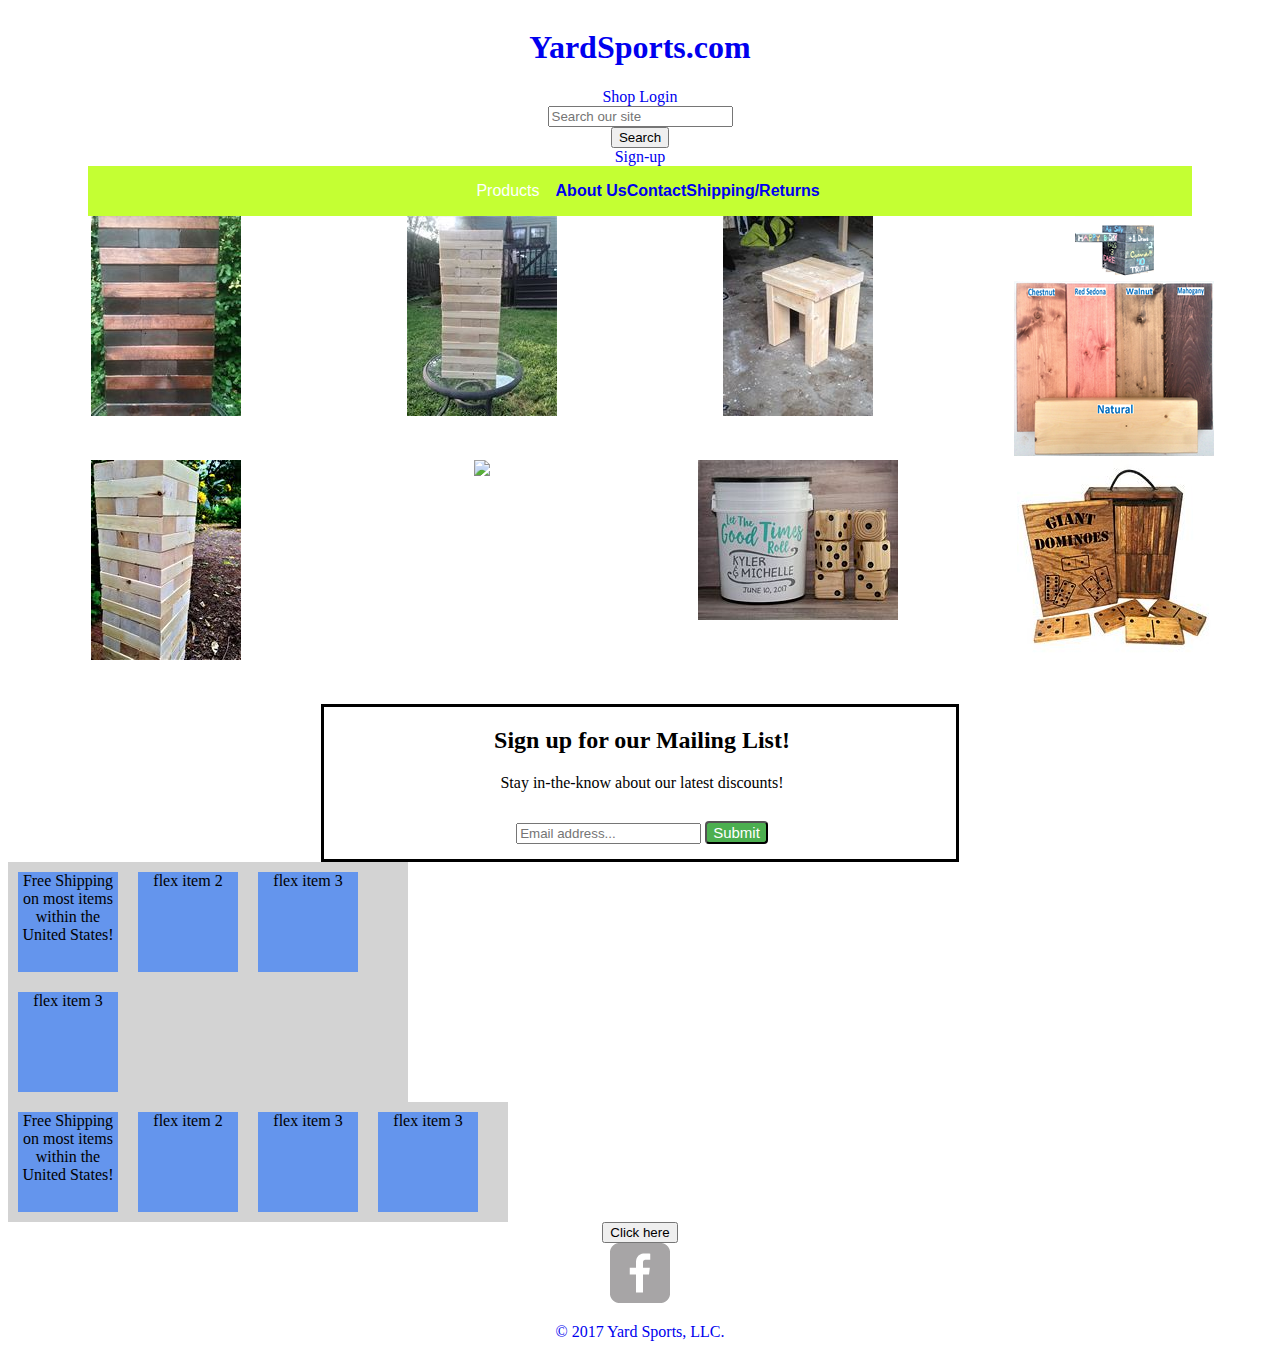
==== index.html @ b40b0f69 "first commit" ====
<!DOCTYPE html>
<html>
<head>
  <meta charset="utf-8">
  <link rel="" href="css/normalize.css">
  <link href="https://fonts.googleapis.com/css?family=Cairo:700|Roboto+Condensed" rel="stylesheet">
  <link rel="stylesheet" href="css/main.css">
  <title>Yard Sports, LLC Home</title>
  </head>

<body>
    <header class="main-header">
    <h1 class="main"><a href="index.html">YardSports.com</a></h1>
    <div class="login"><a href="login2.html">Shop Login</a></div>
    <input type="search" id="mySearch" placeholder="Search our site">
    <button onclick="myFunction()">Search</button>
    <a class="sign-in" href="signup.html">Sign-up</a>
      <ul class="selected">
        <li>
                    <div class="dropdown">
              <a href="products.html"><button onclick="myFunction()" class="dropbtn">Products</button></a>
              <div id="myDropdown" class="dropdown-content">
                <a href="products.html">Mega Stack</a>
                <a href="products.html">Giant Mega Stack</a>
                <a href="products.html">Yard Golf</a>
              </div>
            </div>
        </li>
        <li><a href="about yard sports.html">About Us</a></li>
        <li><a href="contact yard sports.html">Contact</a></li>
        <li><a href="shipping and returns.html">Shipping/Returns</a></li>
      </ul>
    </header>


    <div class="row">
      <div class="column">
        <img src="images/tn_img_7532.jpg" onclick="openModal();currentSlide(1)" class="hover-shadow">
      </div>
      <div class="column">
        <img src="images/tn_img_7356.jpg" onclick="openModal();currentSlide(2)" class="hover-shadow">
      </div>
      <div class="column">
        <img src="images/tn_stool 2.jpg" onclick="openModal();currentSlide(3)" class="hover-shadow">
      </div>
      <div class="column">
        <img src="images/tn_chalk cover photo.png" onclick="openModal();currentSlide(4)" class="hover-shadow">
      </div>
      <div class="column">
        <img src="images/tn_stain finishing.png" onclick="openModal();currentSlide(5)" class="hover-shadow">
      </div>
      <div class="column">
        <img src="images/tn_img_7648 test.jpg" onclick="openModal();currentSlide(6)" class="hover-shadow">
      </div>
      <div class="column">
        <img src="images/tn_img_6854.jpg" onclick="openModal();currentSlide(7)" class="hover-shadow">
      </div>
      <div class="column">
        <img src="images/tn_yardzee.jpg" onclick="openModal();currentSlide(8)" class="hover-shadow">
      </div>
      <div class="column">
        <img src="images/tn_dominos.jpg" onclick="openModal();currentSlide(9)" class="hover-shadow">
      </div>
    </div>

    <div id="myModal" class="modal">
      <span class="close cursor" onclick="closeModal()">&times;</span>
      <div class="modal-content">

        <div class="mySlides">
          <div class="numbertext">1 / 9</div>
          <img src="images/img_7532.jpg" style="width:28%">
        </div>

        <div class="mySlides">
          <div class="numbertext">2 / 9</div>
          <img src="images/img_7356.jpg" style="width:28%">
        </div>

        <div class="mySlides">
          <div class="numbertext">3 / 9</div>
          <img src="images/stool 2.jpg" style="width:28%">
        </div>

        <div class="mySlides">
          <div class="numbertext">4 / 9</div>
          <img src="images/chalk cover photo.png" style="width:28%">
        </div>

        <div class="mySlides">
          <div class="numbertext">5 / 9</div>
          <img src="images/stain finishing.png" style="width:28%">
        </div>
        <div class="mySlides">
          <div class="numbertext">6 / 9</div>
          <img src="images/img_7648 test.jpg" style="width:28%">
        </div>
        <div class="mySlides">
          <div class="numbertext">7 / 9</div>
          <img src="images/img_6854.jpg" style="width:28%">
        </div>
        <div class="mySlides">
          <div class="numbertext">8 / 9</div>
          <img src="images/yardzee.jpg" style="width:28%">
        </div>
        <div class="mySlides">
          <div class="numbertext">9 / 9</div>
          <img src="images/dominos.jpg" style="width:28%">
        </div>



        <a class="prev" onclick="plusSlides(-1)">&#10094;</a>
        <a class="next" onclick="plusSlides(1)">&#10095;</a>

        <div class="caption-container">
          <p id="caption"></p>
        </div>

        <div class="column">
          <img class="demo" src="images/tn_img_7532.jpg" onclick="currentSlide(1)" alt="Nature">
        </div>

        <div class="column">
          <img class="demo" src="images/tn_img_7356.jpg" onclick="currentSlide(2)" alt="Trolltunga">
        </div>

        <div class="column">
          <img class="demo" src="images/tn_stool 2.jpg" onclick="currentSlide(3)" alt="Mountains">
        </div>
        <div class="column">
          <img class="demo" src="images/tn_chalk cover photo.png" onclick="currentSlide(4)" alt="Trees">
        </div>
        <div class="column">
          <img class="demo" src="images/tn_stain finishing.png" onclick="currentSlide(5)" alt="bears">
        </div>
        <div class="column">
          <img class="demo" src="images/tn_img_7648 test.jpg" onclick="currentSlide(6)" alt="corn">
        </div>
        <div class="column">
          <img class="demo" src="images/tn_img_6854.jpg" onclick="currentSlide(7)" alt="apples">
        </div>
        <div class="column">
          <img class="demo" src="images/tn_yardzee.jpg" onclick="currentSlide(8)" alt="honey">
        </div>
        <div class="column">
          <img class="demo" src="images/tn_dominos.jpg" onclick="currentSlide(9)" alt="bees">
        </div>
      </div>
    </div>
  <div class="discount_window1">
    <div class="discount_window2">
			<h2 class="discount_title">Sign up for our Mailing List!</h2>
			<p>Stay in-the-know about our latest discounts!</p>
		</div>
    <div class="discount_window3">
			<input class="elist__input" id="elistEmailAddress" type="text" name="EMAIL" value="" placeholder="Email address...">
			<button type="submit" value="Subscribe" name="subscribe" class="discountbtn">Submit</button>
		</div>
  </div>

  <div class="flex-container">
  <div class="flex-item">Free Shipping on most items within the United States!</div>
  <div class="flex-item">flex item 2</div>
  <div class="flex-item">flex item 3</div>
    <div class="flex-item">flex item 3</div>
</div>
  <div class="flex-container1">
  <div class="flex-item">Free Shipping on most items within the United States!</div>
  <div class="flex-item1">flex item 2</div>
  <div class="flex-item1">flex item 3</div>
    <div class="flex-item1">flex item 3</div>
</div>

    <button type="submit" value="Subscribe" name="subscribe" class="freeshipbtn">Click here</button>

  </div>

    <script>
    function openModal() {
      document.getElementById('myModal').style.display = "block";
    }

    function closeModal() {
      document.getElementById('myModal').style.display = "none";
    }

    var slideIndex = 1;
    showSlides(slideIndex);

    function plusSlides(n) {
      showSlides(slideIndex += n);
    }

    function currentSlide(n) {
      showSlides(slideIndex = n);
    }

    function showSlides(n) {
      var i;
      var slides = document.getElementsByClassName("mySlides");
      var dots = document.getElementsByClassName("demo");
      var captionText = document.getElementById("caption");
      if (n > slides.length) {slideIndex = 1}
      if (n < 1) {slideIndex = slides.length}
      for (i = 0; i < slides.length; i++) {
        slides[i].style.display = "none";
      }
      for (i = 0; i < dots.length; i++) {
        dots[i].className = dots[i].className.replace(" active", "");
      }
      slides[slideIndex-1].style.display = "block";
      dots[slideIndex-1].className += " active";
      captionText.innerHTML = dots[slideIndex-1].alt;
    }
    </script>

    <script>
    function myFunction() {
    document.getElementById("myDropdown").classList.toggle("show");}
        window.onclick = function(event) {
      if (!event.target.matches('.dropbtn')) {

        var dropdowns = document.getElementsByClassName("dropdown-content");
        var i;
        for (i = 0; i < dropdowns.length; i++) {
          var openDropdown = dropdowns[i];
          if (openDropdown.classList.contains('show')) {
            openDropdown.classList.remove('show');
          }
        }
      }
    }
    </script>



<footer>
    <a href="https://www.facebook.com/Yard-Sports-LLC-348553545586575/"><img src="images/facebook-wrap.png" alt="facebook logo"></a>
    <a href="www.cnbc.com"><src="instagram picture must import into Image Folder">
    <p>&copy; 2017 Yard Sports, LLC.</p>
</body>
</footer>
</html>
---- css/main.css ----
/***Meta Data***/


/*************
Removing Underlines from all text
**************/
/*Adjusting Header Links*/

li, body, p {
  text-decoration: none;
  list-style: none;
  text-align: center;
}

/*Color of all links*/
a:link {
    text-decoration: none;
}

a:visited {
    text-decoration: none;
    color: red;
}

a:hover {
    color: white;
}



/*********Body Text***********/


/*Header Links*/


/* Dropdown Button */
.dropbtn {
    background-color: #c4ff33;
    color: white;
    padding: 16px;
    font-size: 16px;
    border: none;
    cursor: pointer;
}

/* The container <div> - needed to position the dropdown content */
.dropdown {
    position: relative;
    display: inline-block;
}

/* Dropdown Content (Hidden by Default) */
.dropdown-content {
    display: none;
    position: absolute;
    background-color: #f9f9f9;
    min-width: 160px;
    box-shadow: 0px 8px 16px 0px rgba(0,0,0,0.2);
    z-index: 1;
}

/* Links inside the dropdown */
.dropdown-content a {
    color: black;
    padding: 12px 16px;
    text-decoration: none;
    display: block;
}

/* Change color of dropdown links on hover */
.dropdown-content a:hover {background-color: #f1f1f1}

/* Show the dropdown menu on hover */
.dropdown:hover .dropdown-content {
    display: block;
}

/* Change the background color of the dropdown button when the dropdown content is shown */
.dropdown-content:hover .dropbtn {
    background-color: #c4ff33;
}

/*Nav Links*/
.selected {
  margin: 0 auto;
  background-color: #c4ff33;
  font-family: sans-serif;
  font-weight: 600;
  display: inline-block;
  padding: 0 15px;
  text-align: center;
  line-height: 40px;
}


/////////////////*Adjusting Pictures for Lightbox*////////////
.row > .column {
  padding: 0 8px;
}

.row:after {
  content: "";
  display: table;
  clear: both;
}

.column {
  float: left;
  width: 25%;
}

/* The Modal (background) */
.modal {
  display: none;
  position: fixed;
  z-index: 1;
  padding-top: 100px;
  left: 0;
  top: 0;
  width: 100%;
  height: 100%;
  overflow: auto;
  background-color: black;
}

/* Modal Content */
.modal-content {
  position: relative;
  background-color: #fefefe;
  margin: auto;
  padding: 0;
  width: 90%;
  max-width: 1200px;
}

/* The Close Button */
.close {
  color: white;
  position: absolute;
  top: 10px;
  right: 25px;
  font-size: 35px;
  font-weight: bold;
}

.close:hover,
.close:focus {
  color: #999;
  text-decoration: none;
  cursor: pointer;
}

.mySlides {
  display: none;
}

/* Next & previous buttons */
.prev,
.next {
  cursor: pointer;
  position: absolute;
  top: 50%;
  width: auto;
  padding: 16px;
  margin-top: -80px;
  color: white;
  font-weight: bold;
  font-size: 20px;
  transition: 0.6s ease;
  border-radius: 0 3px 3px 0;
  user-select: none;
  -webkit-user-select: none;
}

/* Position the "next button" to the right */
.next {
    position: absolute;
    left: 50;
    top: 50%;
    width: 100%;
    text-align: center;
    font-size: 18px;
  border-radius: 3px 0 0 3px;
}

/* Buttons: On hover, add a black background color with a little bit see-through */
.prev:hover,
.next:hover {
  background-color: rgba(0, 0, 0, 0.8);
}

/* Number text (1/9 etc) */
.numbertext {
  color: #black;
  font-size: 12px;
  padding: 8px 12px;
  position: absolute;
  top: 0;
}

.caption-container {
  text-align: center;
  background-color: black;
  padding: 2px 16px;
  color: white;
}

img.demo {
  opacity: 0.6;
}

.active,
.demo:hover {
  opacity: 1;
}

img.hover-shadow {
  transition: 0.3s
}

.hover-shadow:hover {
  box-shadow: 0 4px 8px 0 rgba(0, 0, 0, 0.2), 0 6px 20px 0 rgba(0, 0, 0, 0.19)
}


/*E-mail Discount Window*/
.discount_window2, .discount_window3 {
    float: none;
    display: inline-block;
    margin-right: -4px;
    vertical-align: middle;
}

.discount_window1 {
  border-style: solid;
  margin: auto;
  margin-top: 40px;
  width: 50%;
}

.discount_window2 {
    width: 100%;
}

.discount_title {
  font-weight: bold;
}

.elist__input {
    margin-top: 15px;
    margin-bottom: 15px;
}

.discountbtn {
  border-radius: 4px;
  background-color: #4CAF50;
  color: white;
  font-size: 15px;
}


/*Flext Box for flex-container & Bottom half of 1st page*/

.flex-container {
    flex-direction: row;
    flex-wrap: wrap;
    display: -webkit-flex;
    display: flex;
    width: 400px;
    background-color: lightgrey;
}

.flex-item {
    flex-direction: row;
    flex-wrap: wrap;
    background-color: cornflowerblue;
    width: 100px;
    height: 100px;
    margin: 10px;
}

.flex-container1 {
    flex: center;

    flex-wrap: wrap;
    display: -webkit-flex;
    display: flex;
    width: 500px;
    background-color: lightgrey;
}

.flex-item1 {
    justify-content: center;
    flex-wrap: wrap;
    background-color: cornflowerblue;
    width: 100px;
    height: 100px;
    margin: 10px;
}

/* =================================
  Media Queries
==================================== */

@media (min-width: 769px) {
  .main-header,
  .selected {
    width: 100%;
    margin: 0 auto;
    display: flex;
  }



  .main-header,
  .selected {
    flex-direction: column;
    display: flex;
    align-items: center;
    flex-direction: column;
    align-items: center;
  }


@media (min-width: 1025px) {
  .main-header, {
    width: 100%;
    margin: 0 auto;
    text-align: center;
    display: inline;
  }

  .selected {
    width: 85%;
    flex-direction: row;
    justify-content: center;
       }
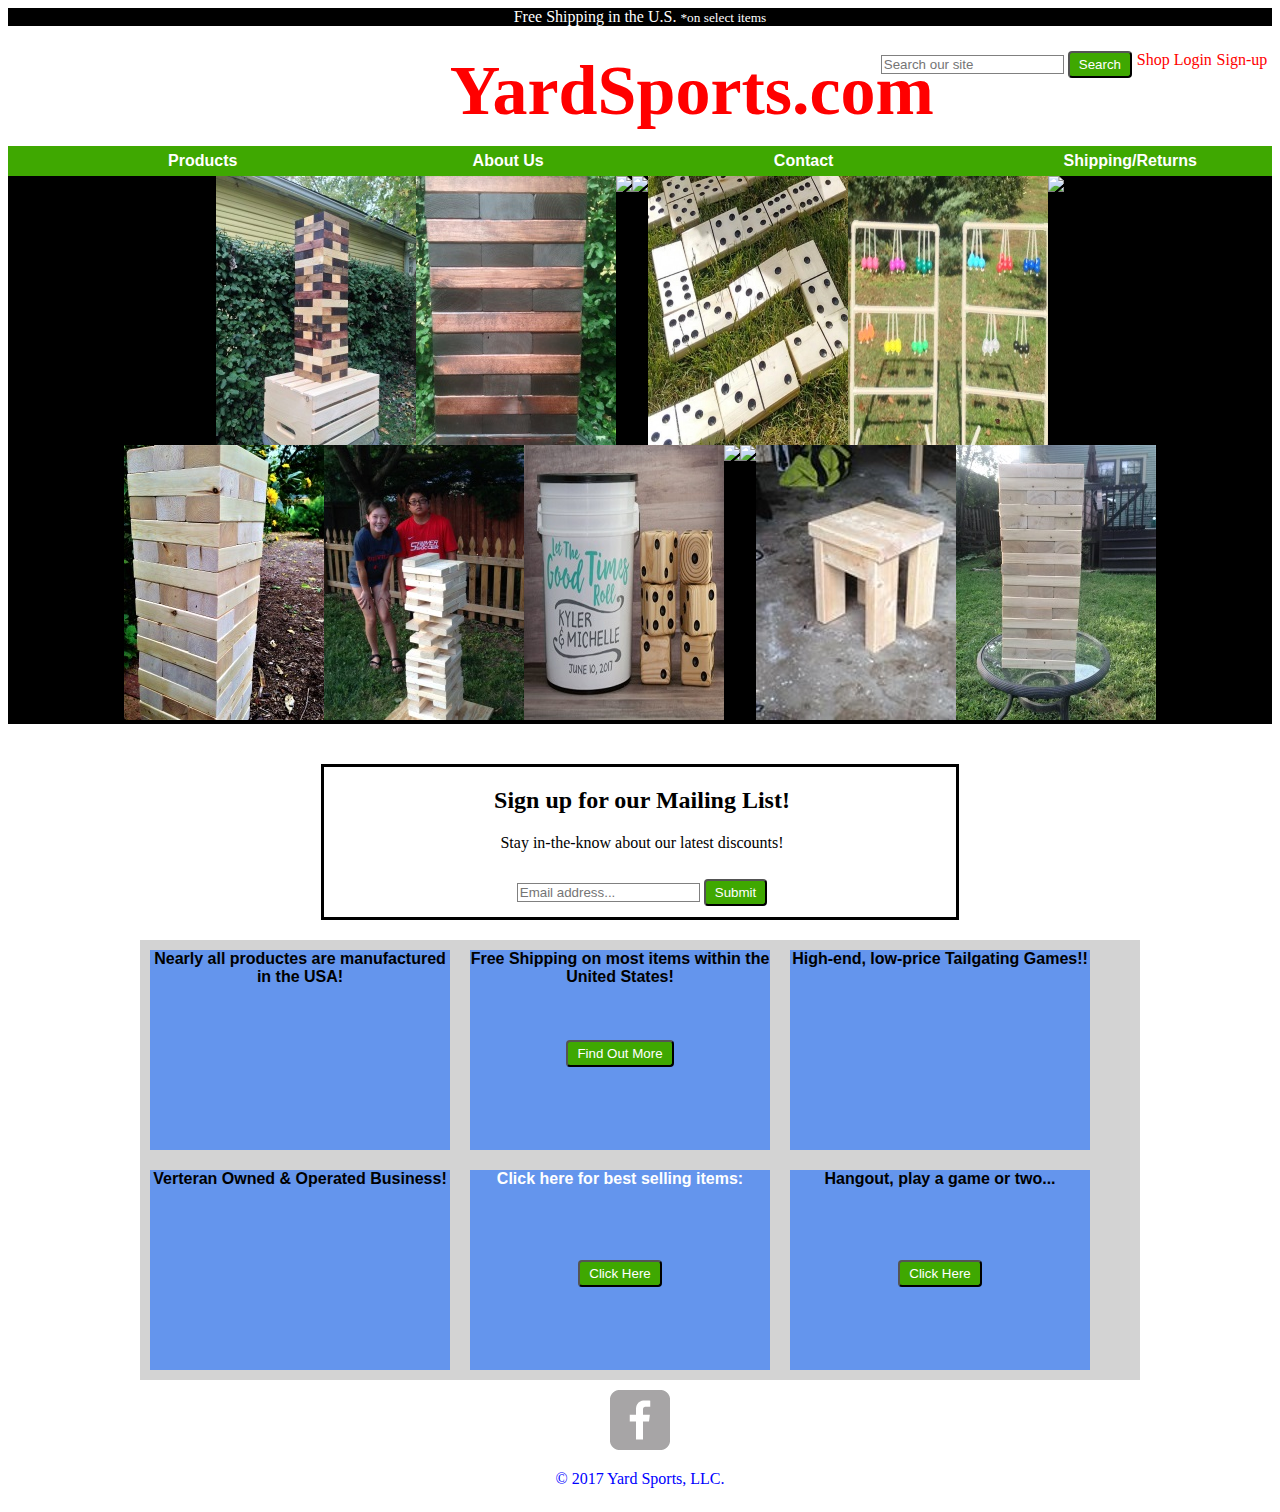
==== commit 2a7af572: "switch to correct html file name" ====
--- a/index.html
+++ b/index.html
@@ -4,25 +4,38 @@
   <meta charset="utf-8">
   <link rel="" href="css/normalize.css">
   <link href="https://fonts.googleapis.com/css?family=Cairo:700|Roboto+Condensed" rel="stylesheet">
-  <link rel="stylesheet" href="css/main.css">
+  <link rel="stylesheet" href="css/main2.css">
+  <meta name="viewport" content="width=device-width" />
+  <meta name="viewport" content="width=device-width, initial-scale=1.0">
+
   <title>Yard Sports, LLC Home</title>
-  </head>
-
-<body>
-    <header class="main-header">
-    <h1 class="main"><a href="index.html">YardSports.com</a></h1>
-    <div class="login"><a href="login2.html">Shop Login</a></div>
-    <input type="search" id="mySearch" placeholder="Search our site">
-    <button onclick="myFunction()">Search</button>
-    <a class="sign-in" href="signup.html">Sign-up</a>
+</head>
+
+  <body>
+   <div class="topline"><a href="shipping and returns.html">Free Shipping in the U.S. <small>*on select items</small></a></div>
+      <header class="main-header">
+      <div class="container">
+        <div class="main"><a class="main" href="index2.html">YardSports.com</a></div>
+        <div class="search"><input type="search" id="mysearch" placeholder="Search our site">
+        <button class="button1" onclick="myFunction()">Search</button></div>
+        <div class="login"><a class="login" href="login2.html">Shop Login</a></div>
+        <div class="sign-up"><a class="sign-up" href="signup.html">Sign-up</a></div>
+      </div>
       <ul class="selected">
         <li>
                     <div class="dropdown">
-              <a href="products.html"><button onclick="myFunction()" class="dropbtn">Products</button></a>
+              <a href="products3.html"><button onclick="myFunction()" class="dropbtn">Products</button></a>
               <div id="myDropdown" class="dropdown-content">
-                <a href="products.html">Mega Stack</a>
-                <a href="products.html">Giant Mega Stack</a>
-                <a href="products.html">Yard Golf</a>
+                <a href="products3.html">Mega Stack</a>
+                <a href="products3.html">Giant Mega Stack</a>
+                <a href="products3.html">Tri-color Mega Stack</a>
+                <a href="products3.html">Cornhole Boards</a>
+                <a href="products3.html">Cornhole Bags</a>
+                <a href="products3.html">Ladder Golf</a>
+                <a href="products3.html">Bolas</a>
+                <a href="products3.html">Giant Dominos</a>
+                <a href="products3.html">Mega Stack Playing Table</a>
+                <a href="products3.html">Yardzee</a>
               </div>
             </div>
         </li>
@@ -33,33 +46,50 @@
     </header>
 
 
-    <div class="row">
-      <div class="column">
-        <img src="images/tn_img_7532.jpg" onclick="openModal();currentSlide(1)" class="hover-shadow">
-      </div>
-      <div class="column">
-        <img src="images/tn_img_7356.jpg" onclick="openModal();currentSlide(2)" class="hover-shadow">
-      </div>
-      <div class="column">
-        <img src="images/tn_stool 2.jpg" onclick="openModal();currentSlide(3)" class="hover-shadow">
-      </div>
-      <div class="column">
-        <img src="images/tn_chalk cover photo.png" onclick="openModal();currentSlide(4)" class="hover-shadow">
-      </div>
-      <div class="column">
-        <img src="images/tn_stain finishing.png" onclick="openModal();currentSlide(5)" class="hover-shadow">
-      </div>
-      <div class="column">
-        <img src="images/tn_img_7648 test.jpg" onclick="openModal();currentSlide(6)" class="hover-shadow">
-      </div>
-      <div class="column">
-        <img src="images/tn_img_6854.jpg" onclick="openModal();currentSlide(7)" class="hover-shadow">
-      </div>
-      <div class="column">
-        <img src="images/tn_yardzee.jpg" onclick="openModal();currentSlide(8)" class="hover-shadow">
-      </div>
-      <div class="column">
-        <img src="images/tn_dominos.jpg" onclick="openModal();currentSlide(9)" class="hover-shadow">
+    <div class="flex-container1">
+      <div>
+        <img src="images/redditpost1_resized.jpg" onclick="openModal();currentSlide(1)" class="hover-shadow">
+      </div>
+      <div>
+        <img src="images/img_7532_small.jpg" onclick="openModal();currentSlide(2)" class="hover-shadow">
+      </div>
+      <div>
+        <img src="images/cornholeboards.jpg" onclick="openModal();currentSlide(3)" class="hover-shadow">
+      </div>
+      <div>
+        <img src="images/laddergolf.jpg" onclick="openModal();currentSlide(5)" class="hover-shadow">
+      </div>
+      <div>
+        <img src="images/giant_dominos.jpg" onclick="openModal();currentSlide(5)" class="hover-shadow">
+      </div>
+      <div>
+        <img src="images/IMG_8633_resized.jpg" onclick="openModal();currentSlide(5)" class="hover-shadow">
+      </div>
+      <div>
+        <img src="images/bolas2.jpg" onclick="openModal();currentSlide(5)" class="hover-shadow">
+      </div>
+    </div>
+    <div class="flex-container2">
+      <div>
+        <img src="images/img_7648 test_resized.jpg" onclick="openModal();currentSlide(6)" class="hover-shadow">
+      </div>
+      <div>
+        <img src="images/img_6854_resized.jpg" onclick="openModal();currentSlide(7)" class="hover-shadow">
+      </div>
+      <div>
+        <img src="images/yardzee_resized.jpg"  onclick="openModal();currentSlide(8)" class="hover-shadow">
+      </div>
+      <div>
+        <img src="images/cornholebags.jpg"  onclick="openModal();currentSlide(9)" class="hover-shadow">
+      </div>
+      <div>
+        <img src="images/bolas1.jpg"  onclick="openModal();currentSlide(9)" class="hover-shadow">
+      </div>
+      <div>
+        <img src="images/stool 2_resized.jpg"  onclick="openModal();currentSlide(9)" class="hover-shadow">
+      </div>
+      <div>
+        <img src="images/img_7356_resized.jpg"  onclick="openModal();currentSlide(9)" class="hover-shadow">
       </div>
     </div>
 
@@ -68,72 +98,88 @@
       <div class="modal-content">
 
         <div class="mySlides">
-          <div class="numbertext">1 / 9</div>
-          <img src="images/img_7532.jpg" style="width:28%">
-        </div>
-
-        <div class="mySlides">
-          <div class="numbertext">2 / 9</div>
-          <img src="images/img_7356.jpg" style="width:28%">
-        </div>
-
-        <div class="mySlides">
-          <div class="numbertext">3 / 9</div>
-          <img src="images/stool 2.jpg" style="width:28%">
-        </div>
-
-        <div class="mySlides">
-          <div class="numbertext">4 / 9</div>
-          <img src="images/chalk cover photo.png" style="width:28%">
-        </div>
-
-        <div class="mySlides">
-          <div class="numbertext">5 / 9</div>
-          <img src="images/stain finishing.png" style="width:28%">
-        </div>
-        <div class="mySlides">
-          <div class="numbertext">6 / 9</div>
-          <img src="images/img_7648 test.jpg" style="width:28%">
-        </div>
-        <div class="mySlides">
-          <div class="numbertext">7 / 9</div>
-          <img src="images/img_6854.jpg" style="width:28%">
-        </div>
-        <div class="mySlides">
-          <div class="numbertext">8 / 9</div>
-          <img src="images/yardzee.jpg" style="width:28%">
-        </div>
-        <div class="mySlides">
-          <div class="numbertext">9 / 9</div>
-          <img src="images/dominos.jpg" style="width:28%">
-        </div>
-
-
-
-        <a class="prev" onclick="plusSlides(-1)">&#10094;</a>
-        <a class="next" onclick="plusSlides(1)">&#10095;</a>
+          <div class="numbertext">1 / 14</div>
+          <img src="images/redditpost1_resized.jpg">
+        </div>
+
+        <div class="mySlides">
+          <div class="numbertext">2 / 14</div>
+          <img src="images/img_7532_small.jpg" style="width:28%">
+        </div>
+
+        <div class="mySlides">
+          <div class="numbertext">3 / 14</div>
+          <img src="images/cornholeboards.jpg" style="width:28%">
+        </div>
+
+        <div class="mySlides">
+          <div class="numbertext">4 / 14</div>
+          <img src="images/laddergolf.jpg" style="width:28%">
+        </div>
+        <div class="mySlides">
+          <div class="numbertext">5 / 14</div>
+          <img src="images/giant_dominos.jpg" style="width:28%">
+        </div>
+        <div class="mySlides">
+          <div class="numbertext">6 / 14</div>
+          <img src="images/IMG_8633_resized.jpg" style="width:28%">
+        </div>
+        <div class="mySlides">
+          <div class="numbertext">7 / 14</div>
+          <img src="images/bolas2.jpg" style="width:28%">
+        </div>
+        <div class="mySlides">
+          <div class="bolas2.jpg">8 / 14</div>
+          <img src="images/img_7648 test_resized.jpg" style="width:28%">
+        </div>
+        <div class="mySlides">
+          <div class="bolas2.jpg">9 / 14</div>
+          <img src="images/img_6854_resized.jpg" style="width:28%">
+        </div>
+        <div class="mySlides">
+          <div class="bolas2.jpg">10/ 14</div>
+          <img src="images/yardzee_resized.jpg" style="width:28%">
+        </div>
+        <div class="mySlides">
+          <div class="bolas2.jpg">11/ 14</div>
+          <img src="images/cornholebags.jpg" style="width:28%">
+        </div>
+        <div class="mySlides">
+          <div class="bolas2.jpg">12/ 14</div>
+          <img src="images/bolas1.jpg" style="width:28%">
+        </div>
+        <div class="mySlides">
+          <div class="bolas2.jpg">13/ 14</div>
+          <img src="images/stool 2_resized.jpg" style="width:28%">
+        </div>
+        <div class="mySlides">
+          <div class="bolas2.jpg">14/ 14</div>
+          <img src="images/img_7356_resized.jpg" style="width:28%">
+        </div>
+      </div>
+
+
+        <a class="prev" onclick="plusSlides(-1)">Prev</a>
+        <a class="next" onclick="plusSlides(1)">Next</a>
 
         <div class="caption-container">
           <p id="caption"></p>
         </div>
-
-        <div class="column">
-          <img class="demo" src="images/tn_img_7532.jpg" onclick="currentSlide(1)" alt="Nature">
-        </div>
-
+      <div class="column-wrap1">
+        <div class="column">
+          <img class="demo" src="images/img_7356_resized.jpg" onclick="currentSlide(1)" alt="Nature">
+        </div>
         <div class="column">
           <img class="demo" src="images/tn_img_7356.jpg" onclick="currentSlide(2)" alt="Trolltunga">
         </div>
-
         <div class="column">
           <img class="demo" src="images/tn_stool 2.jpg" onclick="currentSlide(3)" alt="Mountains">
         </div>
         <div class="column">
-          <img class="demo" src="images/tn_chalk cover photo.png" onclick="currentSlide(4)" alt="Trees">
-        </div>
-        <div class="column">
-          <img class="demo" src="images/tn_stain finishing.png" onclick="currentSlide(5)" alt="bears">
-        </div>
+          <img class="demo" src="images/tn_IMG_8633.JPG" onclick="currentSlide(4)" alt="Trees">
+        </div>
+      </div>
+      <div class="column-wrap2">
         <div class="column">
           <img class="demo" src="images/tn_img_7648 test.jpg" onclick="currentSlide(6)" alt="corn">
         </div>
@@ -144,37 +190,44 @@
           <img class="demo" src="images/tn_yardzee.jpg" onclick="currentSlide(8)" alt="honey">
         </div>
         <div class="column">
-          <img class="demo" src="images/tn_dominos.jpg" onclick="currentSlide(9)" alt="bees">
-        </div>
-      </div>
-    </div>
-  <div class="discount_window1">
-    <div class="discount_window2">
-			<h2 class="discount_title">Sign up for our Mailing List!</h2>
-			<p>Stay in-the-know about our latest discounts!</p>
-		</div>
-    <div class="discount_window3">
-			<input class="elist__input" id="elistEmailAddress" type="text" name="EMAIL" value="" placeholder="Email address...">
-			<button type="submit" value="Subscribe" name="subscribe" class="discountbtn">Submit</button>
-		</div>
-  </div>
-
-  <div class="flex-container">
-  <div class="flex-item">Free Shipping on most items within the United States!</div>
-  <div class="flex-item">flex item 2</div>
-  <div class="flex-item">flex item 3</div>
-    <div class="flex-item">flex item 3</div>
-</div>
-  <div class="flex-container1">
-  <div class="flex-item">Free Shipping on most items within the United States!</div>
-  <div class="flex-item1">flex item 2</div>
-  <div class="flex-item1">flex item 3</div>
-    <div class="flex-item1">flex item 3</div>
-</div>
-
-    <button type="submit" value="Subscribe" name="subscribe" class="freeshipbtn">Click here</button>
-
-  </div>
+          <img class="demo" src="images/tn_redditpost1.jpg" onclick="currentSlide(9)" alt="bees">
+        </div>
+      </div>
+    </div>
+    <div class="discount_window1">
+      <div class="discount_window2">
+  			<h2 class="discount_title">Sign up for our Mailing List!</h2>
+  			<p>Stay in-the-know about our latest discounts!</p>
+  		</div>
+      <div class="discount_window3">
+  			<input class="elist__input" id="elistEmailAddress" type="text" name="EMAIL" value="" placeholder="Email address...">
+  			<button type="submit" value="Subscribe" name="subscribe" class="discountbtn">Submit</button>
+  		</div>
+    </div>
+
+
+
+
+    <div class="flex-container3">
+      <div class="flex-item1">Nearly all productes are manufactured in the USA!</div>
+      <div class="flex-item2">Free Shipping on most items within the United States!
+        <br> <br> <br> <br><input type="submit" class="button2" value="Find Out More">
+      </div>
+
+      <div class="flex-item3">High-end, low-price Tailgating Games!!</div>
+ </div>
+    <div class="flex-container4">
+      <div class="flex-item4">Verteran Owned & Operated Business!
+
+      </div>
+      <div class="flex-item5">Click here for best selling items:
+        <br> <br> <br><br> <br><input type="submit" class="button3" value="Click Here">
+      </div>
+      <div class="flex-item6">Hangout, play a game or two...
+       <br> <br> <br><br> <br><a href="connect4.html"><input type="submit" class="button4" value="Click Here"></a>
+      </div>
+    </div>
+
 
     <script>
     function openModal() {
@@ -235,10 +288,10 @@
 
 
 
-<footer>
+  <footer class="footer">
     <a href="https://www.facebook.com/Yard-Sports-LLC-348553545586575/"><img src="images/facebook-wrap.png" alt="facebook logo"></a>
-    <a href="www.cnbc.com"><src="instagram picture must import into Image Folder">
     <p>&copy; 2017 Yard Sports, LLC.</p>
+  </footer>
 </body>
-</footer>
+
 </html>
--- a/css/main2.css
+++ b/css/main2.css
@@ -0,0 +1,573 @@
+/***Meta Data***/
+
+
+/*************
+Preventing horizontal scrolling
+**************/
+body, html { overflow-x:hidden; }
+
+/*Very top Free Shipping Black Line*/
+.topline {
+  text-decoration: none;
+  list-style: none;
+  text-align: center;
+  background: black;
+}
+
+/*All Buttons*/
+.button1, .discountbtn, .button2, .button3, .button4 {
+  padding: 4px 9px;
+  border-radius: 4px;
+  background-color: #3fa801;
+  color: white;
+}
+
+/*All Search Boxes*/
+#mysearch, #elistEmailAddress {
+  border: 1.5px solid grey;
+}
+
+/*Adjusting Header Links*/
+
+li, body, p {
+  text-decoration: none;
+  list-style: none;
+  text-align: center;
+}
+
+/*Yard Sports, Sign-up/sign-in, search box customization*/
+/*Yard Sports, Sign-up/sign-in, search box customization*/
+.container {
+  background-color: none;
+  display: -webkit-flex;
+  display: flex;
+  height: 95px;
+  justify-content: space-evenly;
+  padding-top: 25px;
+}
+
+/*YardSports.com*/
+.main {
+  font-size: 70px;
+  font-weight: bold;
+  margin-left: 25%;
+  color: red;
+  text-decoration: none;
+}
+
+.search {
+  text-align: right;
+  margin-left: 5%;
+  text-decoration: none;
+}
+
+.sign-up {
+
+  text-decoration: none;
+  color: red;
+}
+
+.login {
+
+  text-decoration: none;
+  color: red;
+}
+
+/* Nav Bar */
+/* Nav Bar */
+
+/*Styles Nav Bar*/
+.selected {
+  width: 100%;
+  margin: auto;
+  display: flex;
+  background-color: #3fa801;
+  align-items: center;
+  flex-direction: row;
+  justify-content: space-around;
+  font-family: sans-serif;
+  font-weight: 600;
+}
+
+/*Color of Nav Bar links*/
+li, a {
+    text-decoration: none;
+    color: white;
+}
+
+/*Turns off a change in color for visited links*/
+a:visited {
+    text-decoration: none;
+    color: none;
+}
+
+
+/* Dropdown Button */
+.dropbtn {
+    background-color: #3fa801;
+    color: white;
+    padding: 5px;
+    font-size: 16px;
+    border: none;
+    cursor: pointer;
+    font-family: sans-serif;
+    font-weight: 600;
+    height: 30px;
+}
+
+/* The container <div> - needed to position the dropdown content */
+.dropdown {
+    position: relative;
+    display: inline-block;
+}
+
+/* Dropdown Content (Hidden by Default) */
+.dropdown-content {
+    display: none;
+    position: absolute;
+    background-color: #f9f9f9;
+    min-width: 170px;
+    box-shadow: 0px 8px 16px 0px rgba(0,0,0,0.2);
+    z-index: 1;
+}
+
+/* Links inside the dropdown */
+.dropdown-content a {
+    color: black;
+    padding: 12px 16px;
+    text-decoration: none;
+    display: block;
+}
+
+/* Change color of dropdown links on hover */
+.dropdown-content a:hover {background-color: #f1f1f1}
+
+/* Show the dropdown menu on hover */
+.dropdown:hover .dropdown-content {
+    display: block;
+}
+
+/* Change the background color of the dropdown button when the dropdown content is shown */
+.dropdown-content:hover .dropbtn {
+    background-color: #c4ff33;
+}
+
+
+
+/////////////////*Adjusting Pictures for Lightbox*////////////
+.flex-container1 {
+}
+
+.flex-container1 {       /*first group of 4 photos*/
+    justify-content: center;
+    display: flex;
+    flex-wrap: wrap;
+    width: auto;
+    background-color: black;
+    margin-bottom: -10px;
+  }
+
+.flex-container2 {     /*second group of 4 photos*/
+  justify-content: center;
+  display: flex;
+  flex-wrap: wrap;
+  width: auto;
+  background-color: black;
+  margin-top: 0;
+}
+
+
+
+/* The Modal (background) */
+.modal {
+  display: none;
+  position: fixed;
+  z-index: 1;
+  padding-top: 100px;
+  left: 0;
+  top: 0;
+  width: 100%;
+  height: 100%;
+  overflow: auto;
+  background-color: black;
+}
+
+/* Modal Content */
+.modal-content {
+  position: relative;
+  background-color: #fefefe;
+  margin: auto;
+  padding: 0;
+  width: 90%;
+  max-width: 1200px;
+}
+
+/* The Close Button */
+.close {
+  color: white;
+  position: absolute;
+  top: 10px;
+  right: 25px;
+  font-size: 35px;
+  font-weight: bold;
+}
+
+.close:hover,
+.close:focus {
+  color: #999;
+  text-decoration: none;
+  cursor: pointer;
+}
+
+.mySlides {
+  display: none;
+}
+
+/* Next & previous buttons */
+
+.next {
+  padding: 16px;
+  margin-left: 70%;
+  width: auto;
+  cursor: pointer;
+  font-weight: bold;
+  font-size: 20px;
+  transition: 0.6s ease;
+  border-radius: 0 3px 3px 0;
+  user-select: none;
+  -webkit-user-select: none;
+  color: blue;
+  border: solid;
+  border-radius: 0 3px 3px 0;
+}
+
+.prev {
+  padding: 16px;
+  margin-right: 70%;
+  width: auto;
+  cursor: pointer;
+  font-weight: bold;
+  font-size: 20px;
+  transition: 0.6s ease;
+  border-radius: 0 3px 3px 0;
+  user-select: none;
+  -webkit-user-select: none;
+  color: blue;
+  border: solid;
+  border-radius: 0 3px 3px 0;
+}
+/* On hover, add a black background color with a little bit see-through */
+.prev:hover,
+.next:hover {
+  background-color: rgba(0, 0, 0, 0.8);
+}
+
+/* Number text (1/9 etc) */
+.numbertext {
+  color: #black;
+  font-size: 12px;
+  padding: 8px 12px;
+  position: absolute;
+  top: 0;
+}
+
+/* The Modal (picture alignment) */
+.caption-container {
+  text-align: center;
+  background-color: black;
+  padding: 2px 16px;
+  color: white;
+}
+
+.column-wrap1 {     /* Modal first group of 4 photos*/
+    justify-content: center;
+    display: flex;
+    flex-wrap: wrap;
+    width: auto;
+    background-color: none;
+    margin-bottom: -10px;
+  }
+
+.column-wrap2 {     /* Modal second group of 4 photos*/
+    justify-content: center;
+    display: flex;
+    flex-wrap: wrap;
+    width: auto;
+    background-color: none;
+    margin-bottom: -10px;
+  }
+
+.active,
+.demo:hover {
+  opacity: 1;
+}
+
+
+
+.hover-shadow:hover {
+  box-shadow: 0 4px 8px 0 rgba(0, 0, 0, 0.2), 0 6px 20px 0 rgba(0, 0, 0, 0.19)
+}
+
+
+
+/*E-mail Discount Window*/
+.discount_window2, .discount_window3 {
+    float: none;
+    display: inline-block;
+    margin-right: -4px;
+    vertical-align: middle;
+    color: black;
+}
+
+.discount_window1 {
+  border-style: solid;
+  margin: auto;
+  margin-top: 40px;
+  width: 50%;
+  color: black;
+  margin-bottom: 20px;
+}
+
+.discount_window2 {
+    width: 100%;
+    color: black;
+}
+
+.discount_title {
+  font-weight: bold;
+  color: black;
+}
+
+.elist__input {
+    margin-top: 15px;
+    margin-bottom: 15px;
+}
+
+.discountwords {
+  color: black;
+}
+
+
+/*Flext Box for flex-container & Bottom half of 1st page*/
+/*Flext Box for flex-container & Bottom half of 1st page*/
+
+
+.flex-container3 {
+    flex: center;
+    flex-wrap: wrap;
+    display: -webkit-flex;
+    display: flex;
+    width: 1000px;
+    background-color: lightgrey;
+    margin: auto;
+}
+
+/*Flex Box 1*/
+.flex-item1 {
+    flex-direction: row;
+    background-color: cornflowerblue;
+    width: 300px;
+    height: 200px;
+    margin: 10px;
+    text-align: center;
+    font-family: sans-serif;
+    font-weight: 600;
+    color: black;
+    background-image: url("https://encrypted-tbn0.gstatic.com/images?q=tbn:ANd9GcSsGwFZfrh8teGVDmHoGkyy_21y82lhrNkOQ_ACQK5NkAwlHnzU");
+}
+
+/*Flex Box 2*/
+.flex-item2 {
+    flex-direction: row;
+    background-color: cornflowerblue;
+    width: 300px;
+    height: 200px;
+    margin: 10px;
+    text-align: center;
+    font-family: sans-serif;
+    font-weight: 600;
+    vertical-align: -10%;
+    background-image: url("https://www.kohls.com/ecom/CustomerService/WorldShipping.png");
+
+}
+
+/*Flex Box 3*/
+.flex-item3 {
+    flex-direction: row;
+    background-color: cornflowerblue;
+    width: 300px;
+    height: 200px;
+    margin: 10px;
+    text-align: center;
+    font-family: sans-serif;
+    font-weight: 600;
+    color: black;
+    background-image: url("https://encrypted-tbn0.gstatic.com/images?q=tbn:ANd9GcQhKKBkQmf_S4b66zDbiP00XUgs-EUHzCVUpXK7EShlK7xVefrqmQ");
+    background-repeat: no-repeat;
+}
+
+
+.flex-container4 {
+    flex: center;
+    flex-wrap: wrap;
+    display: -webkit-flex;
+    display: flex;
+    width: 1000px;
+    background-color: lightgrey;
+    margin: auto;
+
+}
+
+/*Flex Box 4*/
+.flex-item4 {
+    flex-direction: row;
+    background-color: cornflowerblue;
+    width: 300px;
+    height: 200px;
+    margin: 10px;
+    text-align: center;
+    font-family: sans-serif;
+    font-weight: 600;
+    background-image: url("http://bestanimations.com/Flags/USA/usa-american-flag-waving-animated-gif-26.gif");
+}
+
+/*Flex Box 5*/
+.flex-item5 {
+  flex-direction: row;
+  background-color: cornflowerblue;
+  width: 300px;
+  height: 200px;
+  margin: 10px;
+  text-align: center;
+  font-family: sans-serif;
+  color: white;
+  font-weight: 600;
+  background-image: url("https://img0.etsystatic.com/199/1/15673391/il_570xN.1294880516_8n69.jpg");
+}
+
+/*Flex Box 6*/
+  .flex-item6 {
+  flex-direction: row;
+  background-color: cornflowerblue;
+  width: 300px;
+  height: 200px;
+  margin: 10px;
+  text-align: center;
+  font-family: sans-serif;
+  font-weight: 600;
+  background-image: url("https://images-na.ssl-images-amazon.com/images/I/51bvIKhT3xL.jpg");
+}
+
+
+footer {
+  padding-top: 10px;
+  color: blue;
+}
+
+/*=================================
+  Media Queries
+====================================*/
+@media (max-width: 960px) {
+
+  .selected {
+    width: 90%;
+    margin: auto;
+    display: block;
+    justify-content: space-around;
+    flex-direction: column;
+    background-color: #3fa801;
+    align-items: center;
+    font-family: sans-serif;
+    font-weight: 600;
+  }
+
+.container {
+  background-color: none;
+  display: block;
+  height: 95px;
+  padding-top: 5px;
+  padding-bottom: 5px;
+}
+
+/*YardSports.com*/
+.main {
+  font-size: 25px;
+  font-weight: bold;
+  color: red;
+  text-decoration: none;
+  margin: auto;
+  width: 50%;
+
+}
+
+.search {
+  text-align: center;
+  margin-left: 5%;
+  text-decoration: none;
+}
+
+.sign-up {
+
+  text-decoration: none;
+  color: red;
+  margin: auto;
+  width: 50%;
+}
+
+.login {
+  margin-right: -15px;
+  text-decoration: none;
+  color: red;
+  margin: auto;
+  width: 50%;
+}
+
+
+
+
+  .flex-container3 {
+      flex: center;
+      flex-wrap: wrap;
+      display: -webkit-flex;
+      display: block;
+      width: 325px;
+      background-color: lightgrey;
+      margin: auto;
+  }
+
+  .flex-container4 {
+      flex: center;
+      flex-wrap: wrap;
+      display: -webkit-flex;
+      display: block;
+      width: 325px;
+      background-color: lightgrey;
+      margin: auto;
+}
+
+
+
+} /*This belongs to the media query, do not delete!*/
+
+
+
+
+
+@media (min-width: 1025px) {
+    /*.main-header, {
+     width: 100%;
+     margin: 0;
+     text-align: center;
+     } */
+
+.selected {
+width: 100%;
+flex-direction: row;
+justify-content: space-around;
+background-color: #3fa801;
+font-family: sans-serif;
+font-weight: 600;
+height: 30px;
+}}
+
+   }
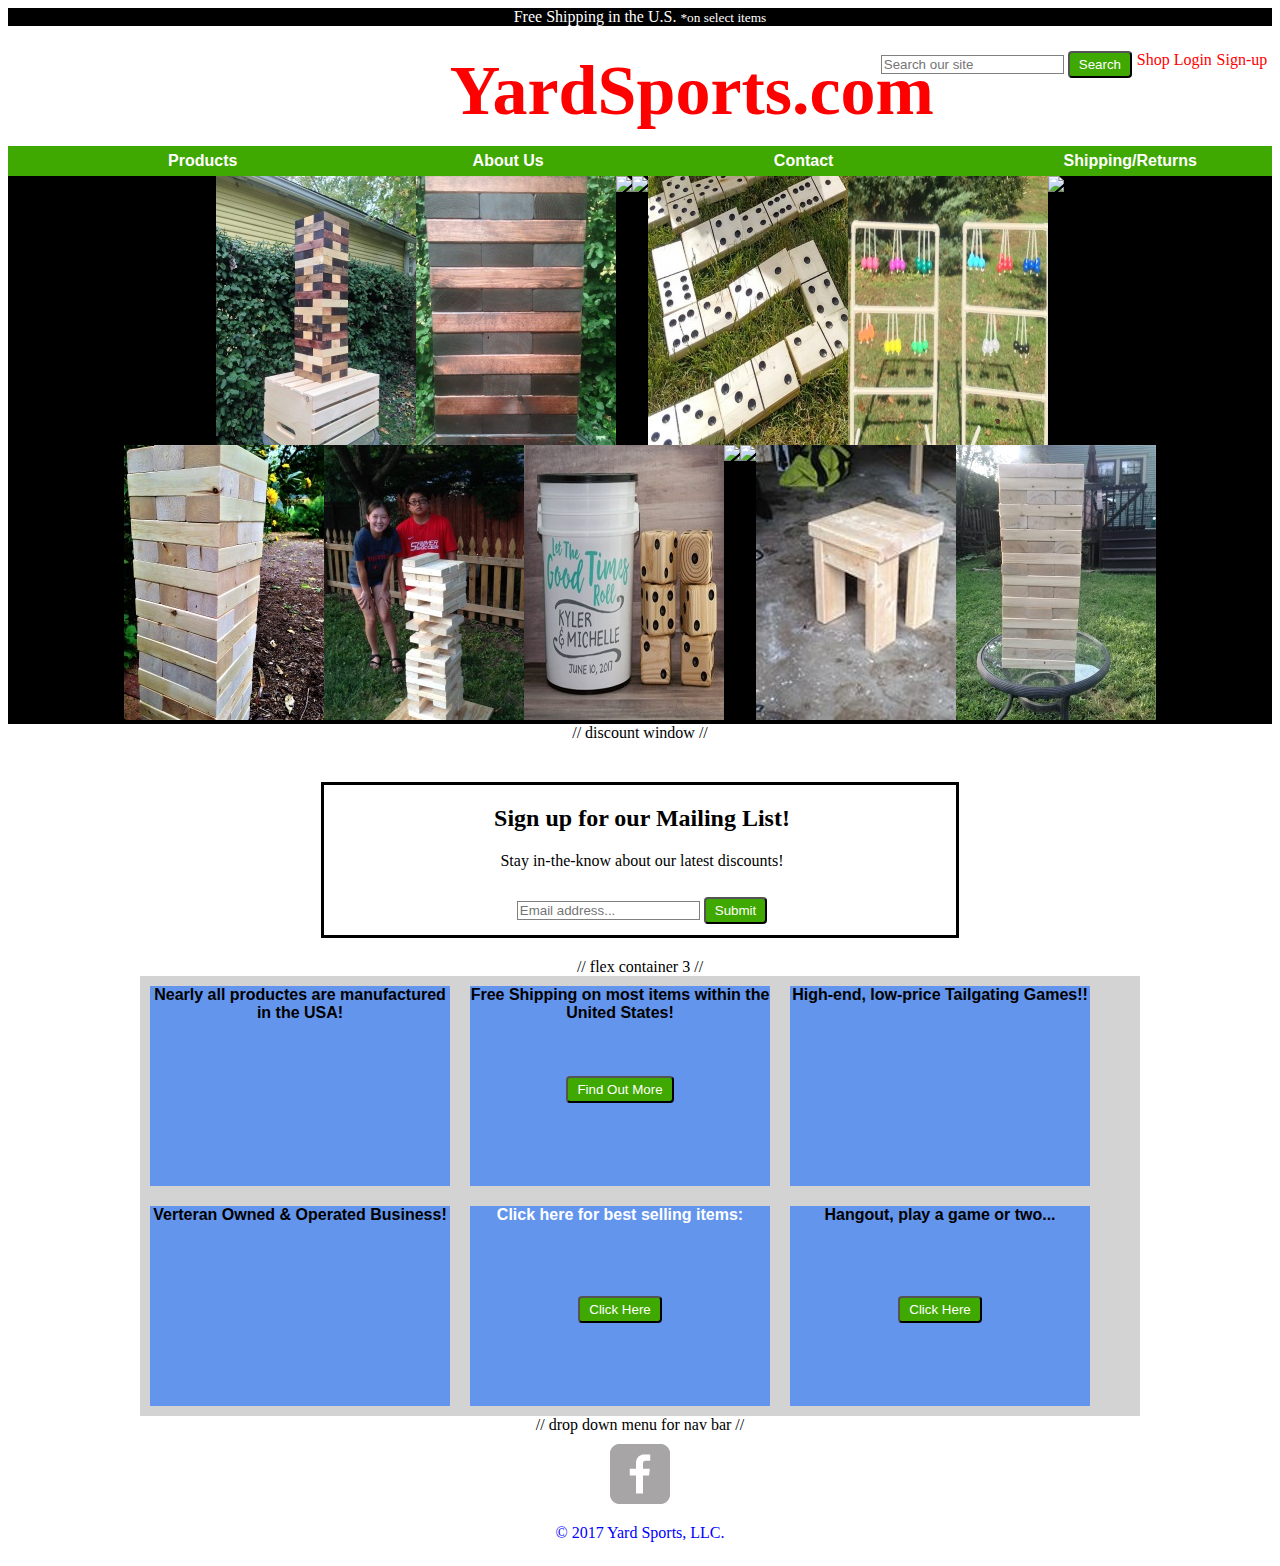
==== commit 64b47f70: "removing JS folder since JS is w/in HTML and adding comments to my JS" ====
--- a/index.html
+++ b/index.html
@@ -7,15 +7,13 @@
   <link rel="stylesheet" href="css/main2.css">
   <meta name="viewport" content="width=device-width" />
   <meta name="viewport" content="width=device-width, initial-scale=1.0">
-
   <title>Yard Sports, LLC Home</title>
 </head>
-
   <body>
    <div class="topline"><a href="shipping and returns.html">Free Shipping in the U.S. <small>*on select items</small></a></div>
       <header class="main-header">
       <div class="container">
-        <div class="main"><a class="main" href="index2.html">YardSports.com</a></div>
+        <div class="main"><a class="main" href="index.html">YardSports.com</a></div>
         <div class="search"><input type="search" id="mysearch" placeholder="Search our site">
         <button class="button1" onclick="myFunction()">Search</button></div>
         <div class="login"><a class="login" href="login2.html">Shop Login</a></div>
@@ -23,7 +21,7 @@
       </div>
       <ul class="selected">
         <li>
-                    <div class="dropdown">
+          <div class="dropdown">
               <a href="products3.html"><button onclick="myFunction()" class="dropbtn">Products</button></a>
               <div id="myDropdown" class="dropdown-content">
                 <a href="products3.html">Mega Stack</a>
@@ -44,8 +42,6 @@
         <li><a href="shipping and returns.html">Shipping/Returns</a></li>
       </ul>
     </header>
-
-
     <div class="flex-container1">
       <div>
         <img src="images/redditpost1_resized.jpg" onclick="openModal();currentSlide(1)" class="hover-shadow">
@@ -92,7 +88,6 @@
         <img src="images/img_7356_resized.jpg"  onclick="openModal();currentSlide(9)" class="hover-shadow">
       </div>
     </div>
-
     <div id="myModal" class="modal">
       <span class="close cursor" onclick="closeModal()">&times;</span>
       <div class="modal-content">
@@ -157,8 +152,6 @@
           <img src="images/img_7356_resized.jpg" style="width:28%">
         </div>
       </div>
-
-
         <a class="prev" onclick="plusSlides(-1)">Prev</a>
         <a class="next" onclick="plusSlides(1)">Next</a>
 
@@ -167,33 +160,53 @@
         </div>
       <div class="column-wrap1">
         <div class="column">
-          <img class="demo" src="images/img_7356_resized.jpg" onclick="currentSlide(1)" alt="Nature">
-        </div>
-        <div class="column">
-          <img class="demo" src="images/tn_img_7356.jpg" onclick="currentSlide(2)" alt="Trolltunga">
-        </div>
-        <div class="column">
-          <img class="demo" src="images/tn_stool 2.jpg" onclick="currentSlide(3)" alt="Mountains">
-        </div>
-        <div class="column">
-          <img class="demo" src="images/tn_IMG_8633.JPG" onclick="currentSlide(4)" alt="Trees">
+          <img class="demo" src="images/redditpost1_resized.jpg" onclick="currentSlide(1)" alt="Tri-Color">
+        </div>
+        <div class="column">
+          <img class="demo" src="images/img_7532_small.jpg" onclick="currentSlide(2)" alt="Giant Mega Stack">
+        </div>
+        <div class="column">
+          <img class="demo" src="images/cornholeboards.jpg" onclick="currentSlide(3)" alt="Cornhole Boards">
+        </div>
+        <div class="column">
+          <img class="demo" src="images/laddergolf.jpg" onclick="currentSlide(4)" alt="All-weather Ladder Golf">
+        </div>
+        <div class="column">
+          <img class="demo" src="images/giant_dominos.jpg" onclick="currentSlide(4)" alt="Dominos">
+        </div>
+        <div class="column">
+          <img class="demo" src="images/IMG_8633_resized.jpg" onclick="currentSlide(4)" alt="Bolas">
+        </div>
+        <div class="column">
+          <img class="demo" src="images/bolas2.jpg" onclick="currentSlide(4)" alt="Bolas">
         </div>
       </div>
       <div class="column-wrap2">
         <div class="column">
-          <img class="demo" src="images/tn_img_7648 test.jpg" onclick="currentSlide(6)" alt="corn">
-        </div>
-        <div class="column">
-          <img class="demo" src="images/tn_img_6854.jpg" onclick="currentSlide(7)" alt="apples">
-        </div>
-        <div class="column">
-          <img class="demo" src="images/tn_yardzee.jpg" onclick="currentSlide(8)" alt="honey">
-        </div>
-        <div class="column">
-          <img class="demo" src="images/tn_redditpost1.jpg" onclick="currentSlide(9)" alt="bees">
-        </div>
-      </div>
-    </div>
+          <img class="demo" src="images/img_7648 test_resized.jpg" onclick="currentSlide(6)" alt="Mega Stack - let's get playing!">
+        </div>
+        <div class="column">
+          <img class="demo" src="images/img_6854_resized.jpg" onclick="currentSlide(7)" alt="Giant Mega Stack - unstained">
+        </div>
+        <div class="column">
+          <img class="demo" src="images/yardzee_resized.jpg" onclick="currentSlide(8)" alt="Yardzee! Woot! Woot!">
+        </div>
+        <div class="column">
+          <img class="demo" src="images/cornholebags.jpg" onclick="currentSlide(9)" alt="Cornhole Bags">
+        </div>
+        <div class="column">
+          <img class="demo" src="images/bolas2.jpg" onclick="currentSlide(9)" alt="Bolas">
+        </div>
+        <div class="column">
+          <img class="demo" src="images/stool 2_resized.jpg" onclick="currentSlide(9)" alt="Mega Stack Gaming Stool">
+        </div>
+        <div class="column">
+          <img class="demo" src="images/img_7356_resized.jpg" onclick="currentSlide(9)" alt="Mega Stack - No finish">
+        </div>
+      </div>
+    </div>
+
+        // discount window  //
     <div class="discount_window1">
       <div class="discount_window2">
   			<h2 class="discount_title">Sign up for our Mailing List!</h2>
@@ -205,9 +218,7 @@
   		</div>
     </div>
 
-
-
-
+    // flex container 3 //
     <div class="flex-container3">
       <div class="flex-item1">Nearly all productes are manufactured in the USA!</div>
       <div class="flex-item2">Free Shipping on most items within the United States!
@@ -228,27 +239,27 @@
       </div>
     </div>
 
-
+<!--open modal  -->
     <script>
     function openModal() {
       document.getElementById('myModal').style.display = "block";
     }
-
+// close modal //
     function closeModal() {
       document.getElementById('myModal').style.display = "none";
     }
 
     var slideIndex = 1;
     showSlides(slideIndex);
-
+//allows to move to nexzt slide //
     function plusSlides(n) {
       showSlides(slideIndex += n);
     }
-
+// brings up current slide //
     function currentSlide(n) {
       showSlides(slideIndex = n);
     }
-
+// button and picture control with caption  //
     function showSlides(n) {
       var i;
       var slides = document.getElementsByClassName("mySlides");
@@ -268,6 +279,7 @@
     }
     </script>
 
+// drop down menu for nav bar //
     <script>
     function myFunction() {
     document.getElementById("myDropdown").classList.toggle("show");}
@@ -285,9 +297,6 @@
       }
     }
     </script>
-
-
-
   <footer class="footer">
     <a href="https://www.facebook.com/Yard-Sports-LLC-348553545586575/"><img src="images/facebook-wrap.png" alt="facebook logo"></a>
     <p>&copy; 2017 Yard Sports, LLC.</p>
--- a/css/main2.css
+++ b/css/main2.css
@@ -154,7 +154,7 @@
 
 
 
-/////////////////*Adjusting Pictures for Lightbox*////////////
+/****************Adjusting Pictures for Lightbox***********/
 .flex-container1 {
 }
 
